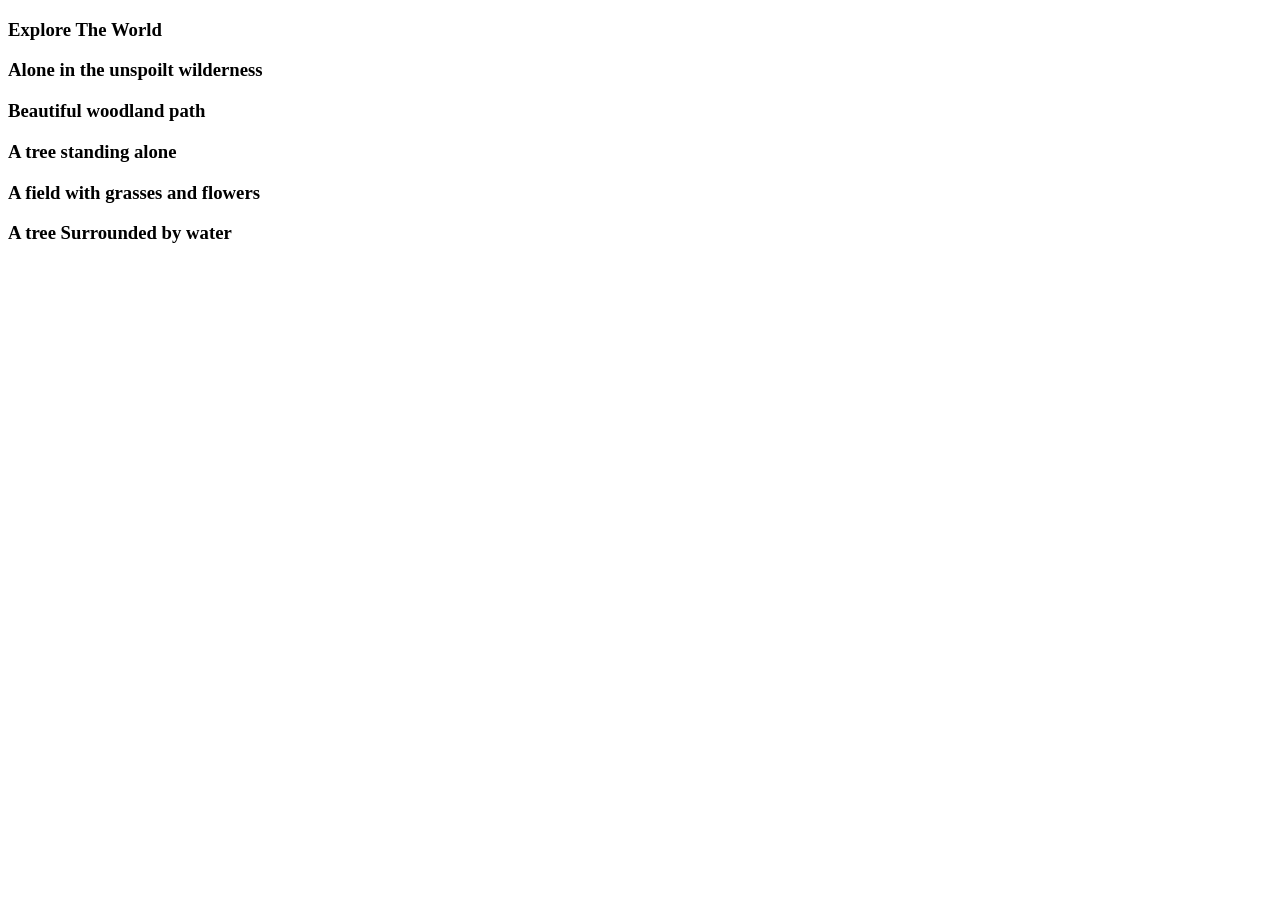
==== Expanding_cards/index.html @ 94a053e9 "add the contents of expanding cards" ====
<!DOCTYPE html>
<html lang="en">
  <head>
    <meta charset="UTF-8" />
    <meta name="viewport" content="width=device-width, initial-scale=1.0" />
    <link rel="stylesheet" href="style.css" />
    <title>Expanding Cards</title>
  </head>
  <body>
    <div class="container">
      <div
        class="panel active"
        style="
          background-image: url('https://plus.unsplash.com/premium_photo-1670986971794-1ab9ec4beb28?ixlib=rb-4.0.3&ixid=M3wxMjA3fDB8MHxwaG90by1wYWdlfHx8fGVufDB8fHx8fA%3D%3D&auto=format&fit=crop&w=2070&q=80');
        "
      >
        <h3>Explore The World</h3>
      </div>
      <div
        class="panel"
        style="
          background-image: url('https://images.unsplash.com/photo-1469474968028-56623f02e42e?ixlib=rb-4.0.3&ixid=M3wxMjA3fDB8MHxwaG90by1wYWdlfHx8fGVufDB8fHx8fA%3D%3D&auto=format&fit=crop&w=2074&q=80');
        "
      >
        <h3>Alone in the unspoilt wilderness</h3>
      </div>
      <div
        class="panel active"
        style="
          background-image: url('https://images.unsplash.com/photo-1441974231531-c6227db76b6e?ixlib=rb-4.0.3&ixid=M3wxMjA3fDB8MHxwaG90by1wYWdlfHx8fGVufDB8fHx8fA%3D%3D&auto=format&fit=crop&w=2071&q=80');
        "
      >
        <h3>Beautiful woodland path</h3>
      </div>
      <div
        class="panel"
        style="
          background-image: url('https://images.unsplash.com/photo-1502082553048-f009c37129b9?ixlib=rb-4.0.3&ixid=M3wxMjA3fDB8MHxwaG90by1wYWdlfHx8fGVufDB8fHx8fA%3D%3D&auto=format&fit=crop&w=2070&q=80');
        "
      >
        <h3>A tree standing alone</h3>
      </div>
      <div
        class="panel"
        style="
          background-image: url('https://images.unsplash.com/photo-1565118531796-763e5082d113?ixlib=rb-4.0.3&ixid=M3wxMjA3fDB8MHxwaG90by1wYWdlfHx8fGVufDB8fHx8fA%3D%3D&auto=format&fit=crop&w=2070&q=80');
        "
      >
        <h3>A field with grasses and flowers</h3>
      </div>
      <div
        class="panel"
        style="
          background-image: url('https://images.unsplash.com/photo-1535463731090-e34f4b5098c5?ixlib=rb-4.0.3&ixid=M3wxMjA3fDB8MHxwaG90by1wYWdlfHx8fGVufDB8fHx8fA%3D%3D&auto=format&fit=crop&w=1964&q=80');
        "
      >
        <h3>A tree Surrounded by water</h3>
      </div>
    </div>
    <script src="script.js"></script>
  </body>
</html>
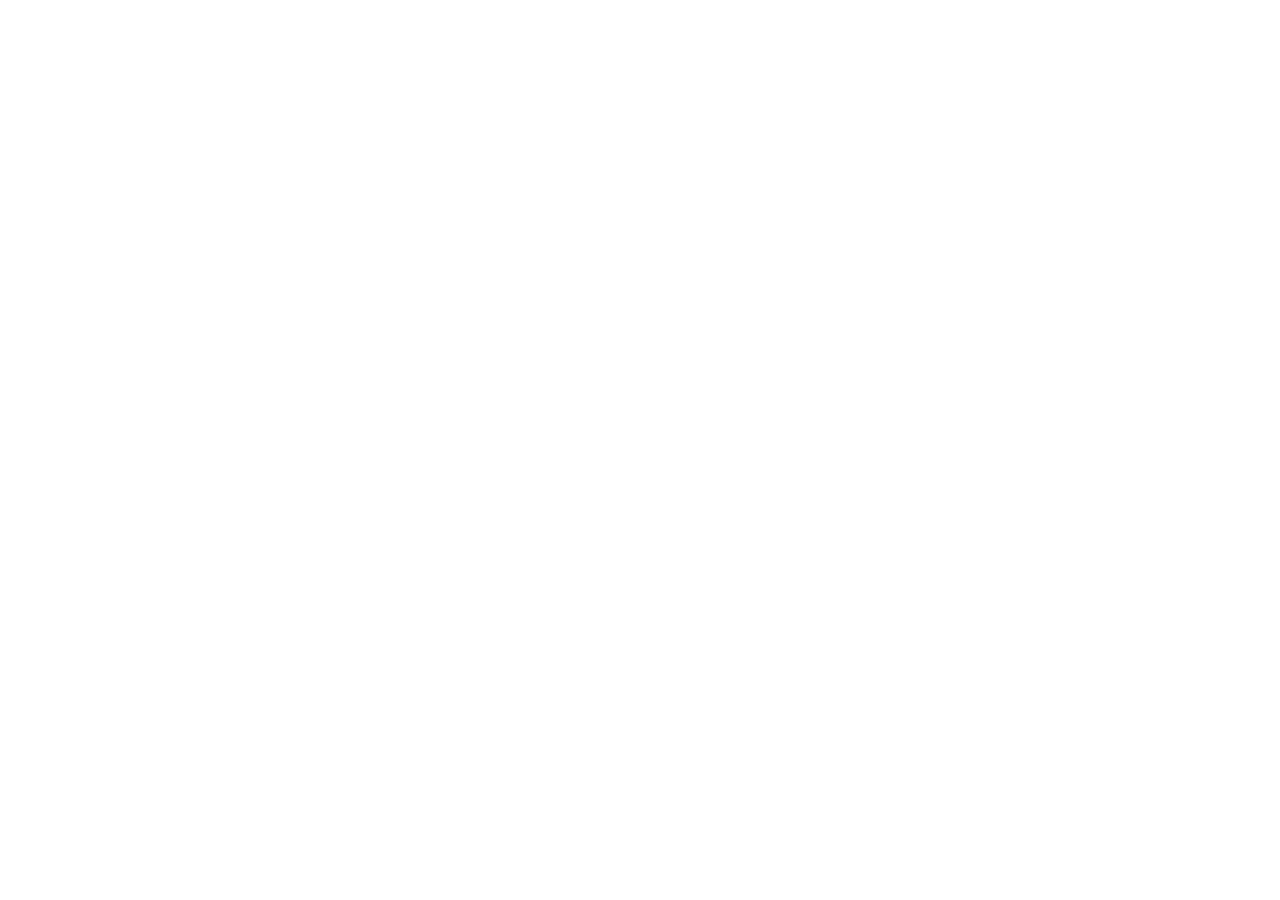
==== commit d3c8379f: "add some open graph tag" ====
--- a/Expanding_cards/index.html
+++ b/Expanding_cards/index.html
@@ -3,6 +3,37 @@
   <head>
     <meta charset="UTF-8" />
     <meta name="viewport" content="width=device-width, initial-scale=1.0" />
+    <!-- <meta property="og:title" content="For fun on Threads" />
+    <meta property="og:description" content="expanding cards" />
+    <meta
+      property="og:image"
+      content="https://plus.unsplash.com/premium_photo-1670986971794-1ab9ec4beb28?ixlib=rb-4.0.3&ixid=M3wxMjA3fDB8MHxwaG90by1wYWdlfHx8fGVufDB8fHx8fA%3D%3D&auto=format&fit=crop&w=2070&q=80"
+    /> -->
+    <meta
+      property="og:url"
+      content="https://huydoduc.github.io/50-projects-HTML-CSS-Javascript/Expanding_cards/"
+    />
+    <meta property="og:type" content="website" />
+    <meta property="og:title" content="For fun on Threads" />
+    <meta property="og:description" content="Expanding cards" />
+    <meta
+      property="og:image"
+      content="https://plus.unsplash.com/premium_photo-1670986971794-1ab9ec4beb28?ixlib=rb-4.0.3&ixid=M3wxMjA3fDB8MHxwaG90by1wYWdlfHx8fGVufDB8fHx8fA%3D%3D&auto=format&fit=crop&w=2070&q=80"
+    />
+
+    <!-- Twitter Meta Tags -->
+    <meta name="twitter:card" content="summary_large_image" />
+    <meta property="twitter:domain" content="huydoduc.github.io" />
+    <meta
+      property="twitter:url"
+      content="https://huydoduc.github.io/50-projects-HTML-CSS-Javascript/Expanding_cards/"
+    />
+    <meta name="twitter:title" content="For fun on Threads" />
+    <meta name="twitter:description" content="expanding cards" />
+    <meta
+      name="twitter:image"
+      content="https://plus.unsplash.com/premium_photo-1670986971794-1ab9ec4beb28?ixlib=rb-4.0.3&ixid=M3wxMjA3fDB8MHxwaG90by1wYWdlfHx8fGVufDB8fHx8fA%3D%3D&auto=format&fit=crop&w=2070&q=80"
+    />
     <link rel="stylesheet" href="style.css" />
     <title>Expanding Cards</title>
   </head>
@@ -25,7 +56,7 @@
         <h3>Alone in the unspoilt wilderness</h3>
       </div>
       <div
-        class="panel active"
+        class="panel"
         style="
           background-image: url('https://images.unsplash.com/photo-1441974231531-c6227db76b6e?ixlib=rb-4.0.3&ixid=M3wxMjA3fDB8MHxwaG90by1wYWdlfHx8fGVufDB8fHx8fA%3D%3D&auto=format&fit=crop&w=2071&q=80');
         "
--- a/Expanding_cards/style.css
+++ b/Expanding_cards/style.css
@@ -0,0 +1,61 @@
+@import url("https://fonts.googleapis.com/css2?family=Libre+Baskerville&family=Mulish&display=swap");
+
+* {
+  box-sizing: border-box;
+}
+
+body {
+  font-family: "Mulish", sans-serif;
+  display: flex;
+  align-items: center;
+  justify-content: center;
+  height: 100vh;
+  overflow: hidden;
+  margin: 0;
+}
+
+.container {
+  display: flex;
+  width: 90vw;
+}
+
+.panel {
+  background-size: cover;
+  background-position: center;
+  background-repeat: no-repeat;
+  height: 80vh;
+  border-radius: 25px;
+  color: #fff;
+  cursor: pointer;
+  flex: 0.5;
+  margin: 10px;
+  position: relative;
+  transition: flex 0.7s ease-in;
+}
+
+.panel h3 {
+  font-size: 24px;
+  position: absolute;
+  bottom: 20px;
+  left: 20px;
+  margin: 0;
+  opacity: 0;
+}
+
+.panel.active {
+  flex: 5;
+}
+.panel.active h3 {
+  opacity: 1;
+  transition: opacity 0.4s ease-in 0.6s;
+}
+
+@media (max-width: 480px) {
+  .container {
+    width: 100vw;
+  }
+  .panel:nth-of-type(5),
+  .panel:nth-of-type(6) {
+    display: none;
+  }
+}
